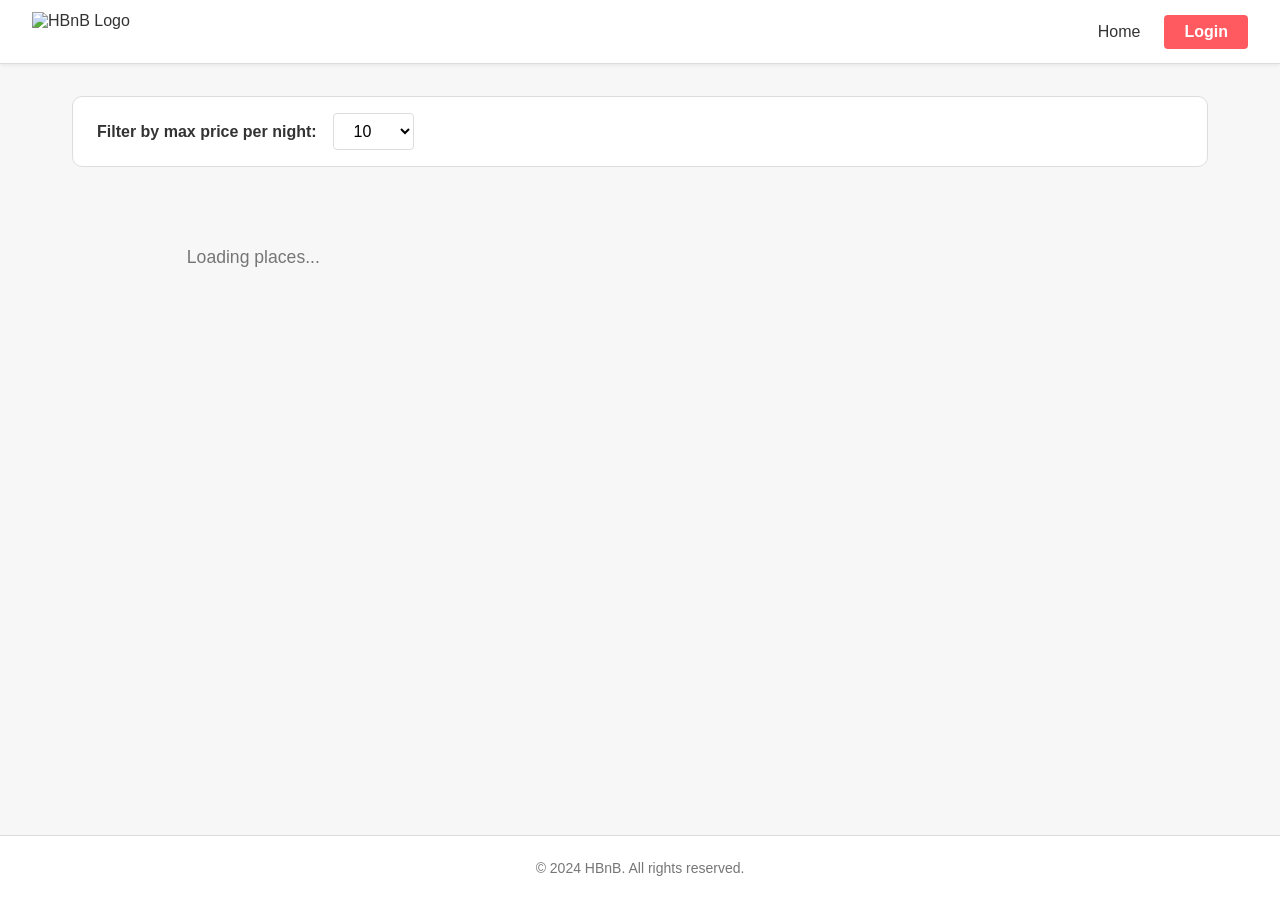
==== part4/bases_files/index.html @ 7cf10c92 "transfert all files and create base files" ====
<!DOCTYPE html>
<html lang="en">
<head>
    <meta charset="UTF-8">
    <meta name="viewport" content="width=device-width, initial-scale=1.0">
    <title>HBnB - Find Your Place</title>
    <link rel="stylesheet" href="styles.css">
    <link rel="icon" href="images/icon.png" type="image/png">
</head>
<body>
    <header>
        <img src="images/logo.png" alt="HBnB Logo" class="logo">
        <nav>
            <a href="index.html">Home</a>
            <a href="login.html" class="login-button" id="login-link">Login</a>
        </nav>
    </header>

    <main>
        <section class="filter-section">
            <label for="price-filter">Filter by max price per night:</label>
            <select id="price-filter">
                <option value="10">10</option>
                <option value="50">50</option>
                <option value="100">100</option>
                <option value="all">All</option>
            </select>
        </section>

        <div id="places-list">
            <p class="loading">Loading places...</p>
        </div>
    </main>

    <footer>
        <p>&copy; 2024 HBnB. All rights reserved.</p>
    </footer>

    <script src="scripts.js"></script>
</body>
</html>
---- part4/bases_files/styles.css ----
/* =========================================
   HBnB - Global Styles
   ========================================= */

* {
    box-sizing: border-box;
    margin: 0;
    padding: 0;
}

:root {
    --primary: #ff5a5f;
    --primary-dark: #e04a4f;
    --secondary: #00a699;
    --bg: #f7f7f7;
    --white: #ffffff;
    --text: #333333;
    --text-light: #767676;
    --border: #dddddd;
    --shadow: 0 2px 8px rgba(0, 0, 0, 0.12);
    --radius: 10px;
}

body {
    font-family: 'Segoe UI', Tahoma, Geneva, Verdana, sans-serif;
    background-color: var(--bg);
    color: var(--text);
    min-height: 100vh;
    display: flex;
    flex-direction: column;
}

/* =========================================
   Header
   ========================================= */

header {
    background-color: var(--white);
    border-bottom: 1px solid var(--border);
    padding: 0 2rem;
    height: 64px;
    display: flex;
    align-items: center;
    justify-content: space-between;
    position: sticky;
    top: 0;
    z-index: 100;
    box-shadow: 0 1px 4px rgba(0, 0, 0, 0.08);
}

.logo {
    height: 40px;
    width: auto;
}

nav {
    display: flex;
    align-items: center;
    gap: 1.5rem;
}

nav a {
    color: var(--text);
    text-decoration: none;
    font-weight: 500;
    transition: color 0.2s;
}

nav a:hover {
    color: var(--primary);
}

.login-button {
    background-color: var(--primary);
    color: var(--white) !important;
    padding: 0.5rem 1.25rem;
    border-radius: 4px;
    font-weight: 600;
    transition: background-color 0.2s !important;
}

.login-button:hover {
    background-color: var(--primary-dark) !important;
    color: var(--white) !important;
}

/* =========================================
   Main content
   ========================================= */

main {
    flex: 1;
    padding: 2rem;
    max-width: 1200px;
    width: 100%;
    margin: 0 auto;
}

h1, h2, h3 {
    margin-bottom: 1rem;
    color: var(--text);
}

/* =========================================
   Filter Section
   ========================================= */

.filter-section {
    background-color: var(--white);
    border: 1px solid var(--border);
    border-radius: var(--radius);
    padding: 1rem 1.5rem;
    margin-bottom: 2rem;
    display: flex;
    align-items: center;
    gap: 1rem;
}

.filter-section label {
    font-weight: 600;
    color: var(--text);
    white-space: nowrap;
}

.filter-section select {
    padding: 0.5rem 1rem;
    border: 1px solid var(--border);
    border-radius: 4px;
    font-size: 1rem;
    background-color: var(--white);
    cursor: pointer;
    outline: none;
    transition: border-color 0.2s;
}

.filter-section select:focus {
    border-color: var(--primary);
}

/* =========================================
   Place Cards (index.html)
   ========================================= */

#places-list {
    display: grid;
    grid-template-columns: repeat(auto-fill, minmax(300px, 1fr));
    gap: 1.5rem;
}

.place-card {
    background-color: var(--white);
    border: 1px solid var(--border);
    border-radius: var(--radius);
    padding: 10px;
    margin: 20px 0;
    box-shadow: var(--shadow);
    transition: transform 0.2s, box-shadow 0.2s;
    display: flex;
    flex-direction: column;
    gap: 0.5rem;
}

.place-card:hover {
    transform: translateY(-3px);
    box-shadow: 0 6px 16px rgba(0, 0, 0, 0.15);
}

.place-card h3 {
    font-size: 1.1rem;
    margin-bottom: 0;
    color: var(--text);
}

.place-card .price {
    color: var(--primary);
    font-weight: 700;
    font-size: 1rem;
}

.place-card .location {
    color: var(--text-light);
    font-size: 0.875rem;
}

.details-button {
    display: inline-block;
    margin-top: 0.5rem;
    background-color: var(--primary);
    color: var(--white);
    padding: 0.5rem 1rem;
    border-radius: 4px;
    text-decoration: none;
    font-weight: 600;
    font-size: 0.875rem;
    text-align: center;
    border: none;
    cursor: pointer;
    transition: background-color 0.2s;
    align-self: flex-start;
}

.details-button:hover {
    background-color: var(--primary-dark);
}

/* =========================================
   Place Details (place.html)
   ========================================= */

.place-details {
    background-color: var(--white);
    border: 1px solid var(--border);
    border-radius: var(--radius);
    padding: 10px;
    margin: 20px 0;
    box-shadow: var(--shadow);
}

.place-details h1 {
    font-size: 1.75rem;
    margin-bottom: 0.5rem;
}

.place-info {
    display: grid;
    grid-template-columns: repeat(auto-fit, minmax(200px, 1fr));
    gap: 1rem;
    margin: 1rem 0;
    padding: 1rem 0;
    border-top: 1px solid var(--border);
    border-bottom: 1px solid var(--border);
}

.place-info p {
    color: var(--text);
    font-size: 0.95rem;
}

.place-info strong {
    display: block;
    color: var(--text-light);
    font-size: 0.8rem;
    text-transform: uppercase;
    letter-spacing: 0.05em;
    margin-bottom: 0.25rem;
}

.place-description {
    margin: 1rem 0;
    line-height: 1.6;
    color: var(--text);
}

.amenities-list {
    display: flex;
    flex-wrap: wrap;
    gap: 0.5rem;
    margin-top: 0.5rem;
}

.amenity-tag {
    background-color: var(--bg);
    border: 1px solid var(--border);
    border-radius: 20px;
    padding: 0.25rem 0.75rem;
    font-size: 0.875rem;
    color: var(--text);
}

/* =========================================
   Reviews Section
   ========================================= */

#reviews {
    margin-top: 2rem;
}

#reviews h2 {
    font-size: 1.4rem;
    margin-bottom: 1rem;
    padding-bottom: 0.5rem;
    border-bottom: 2px solid var(--primary);
}

.review-card {
    background-color: var(--white);
    border: 1px solid var(--border);
    border-radius: var(--radius);
    padding: 10px;
    margin: 20px 0;
    box-shadow: var(--shadow);
}

.review-card .reviewer-name {
    font-weight: 700;
    color: var(--text);
    margin-bottom: 0.25rem;
}

.review-card .rating {
    color: #f4c542;
    font-size: 1.1rem;
    margin-bottom: 0.5rem;
}

.review-card .comment {
    color: var(--text);
    line-height: 1.5;
    font-style: italic;
}

/* =========================================
   Add Review Button
   ========================================= */

.add-review-btn {
    display: inline-block;
    margin-top: 1rem;
    background-color: var(--secondary);
    color: var(--white);
    padding: 0.6rem 1.25rem;
    border-radius: 4px;
    text-decoration: none;
    font-weight: 600;
    transition: background-color 0.2s;
}

.add-review-btn:hover {
    background-color: #008a7e;
}

/* =========================================
   Forms (login.html / add_review.html)
   ========================================= */

.form-container {
    max-width: 480px;
    margin: 3rem auto;
    background-color: var(--white);
    border: 1px solid var(--border);
    border-radius: var(--radius);
    padding: 2rem;
    box-shadow: var(--shadow);
}

.form-container h2 {
    text-align: center;
    margin-bottom: 1.5rem;
    font-size: 1.5rem;
    color: var(--primary);
}

.add-review {
    margin-top: 2rem;
    background-color: var(--white);
    border: 1px solid var(--border);
    border-radius: var(--radius);
    padding: 1.5rem;
    box-shadow: var(--shadow);
}

.add-review h2 {
    font-size: 1.3rem;
    margin-bottom: 1rem;
    padding-bottom: 0.5rem;
    border-bottom: 2px solid var(--secondary);
}

.form-group {
    margin-bottom: 1.25rem;
}

.form-group label {
    display: block;
    margin-bottom: 0.4rem;
    font-weight: 600;
    font-size: 0.9rem;
    color: var(--text);
}

.form-group input,
.form-group textarea,
.form-group select {
    width: 100%;
    padding: 0.65rem 0.85rem;
    border: 1px solid var(--border);
    border-radius: 4px;
    font-size: 1rem;
    font-family: inherit;
    background-color: var(--white);
    transition: border-color 0.2s;
    outline: none;
}

.form-group input:focus,
.form-group textarea:focus,
.form-group select:focus {
    border-color: var(--primary);
    box-shadow: 0 0 0 2px rgba(255, 90, 95, 0.15);
}

.form-group textarea {
    resize: vertical;
    min-height: 100px;
}

.submit-button {
    width: 100%;
    padding: 0.75rem;
    background-color: var(--primary);
    color: var(--white);
    border: none;
    border-radius: 4px;
    font-size: 1rem;
    font-weight: 700;
    cursor: pointer;
    transition: background-color 0.2s;
}

.submit-button:hover {
    background-color: var(--primary-dark);
}

/* =========================================
   Messages (error / success)
   ========================================= */

.message {
    padding: 0.75rem 1rem;
    border-radius: 4px;
    margin-bottom: 1rem;
    font-size: 0.9rem;
    display: none;
}

.message.error {
    background-color: #fde8e8;
    color: #c0392b;
    border: 1px solid #f5c6cb;
    display: block;
}

.message.success {
    background-color: #e8f8f5;
    color: #1a6b5a;
    border: 1px solid #b2dfdb;
    display: block;
}

/* =========================================
   Loading / Empty states
   ========================================= */

.loading {
    text-align: center;
    padding: 3rem;
    color: var(--text-light);
    font-size: 1.1rem;
}

.empty-state {
    text-align: center;
    padding: 3rem;
    color: var(--text-light);
}

/* =========================================
   Footer
   ========================================= */

footer {
    background-color: var(--white);
    border-top: 1px solid var(--border);
    padding: 1.5rem 2rem;
    text-align: center;
    color: var(--text-light);
    font-size: 0.875rem;
    margin-top: auto;
}

/* =========================================
   Back link
   ========================================= */

.back-link {
    display: inline-flex;
    align-items: center;
    gap: 0.25rem;
    color: var(--primary);
    text-decoration: none;
    font-weight: 500;
    margin-bottom: 1.5rem;
    font-size: 0.95rem;
}

.back-link:hover {
    text-decoration: underline;
}

/* =========================================
   Responsive
   ========================================= */

@media (max-width: 768px) {
    header {
        padding: 0 1rem;
    }

    main {
        padding: 1rem;
    }

    #places-list {
        grid-template-columns: 1fr;
    }

    .place-info {
        grid-template-columns: 1fr 1fr;
    }
}

@media (max-width: 480px) {
    .place-info {
        grid-template-columns: 1fr;
    }

    nav {
        gap: 0.75rem;
    }
}
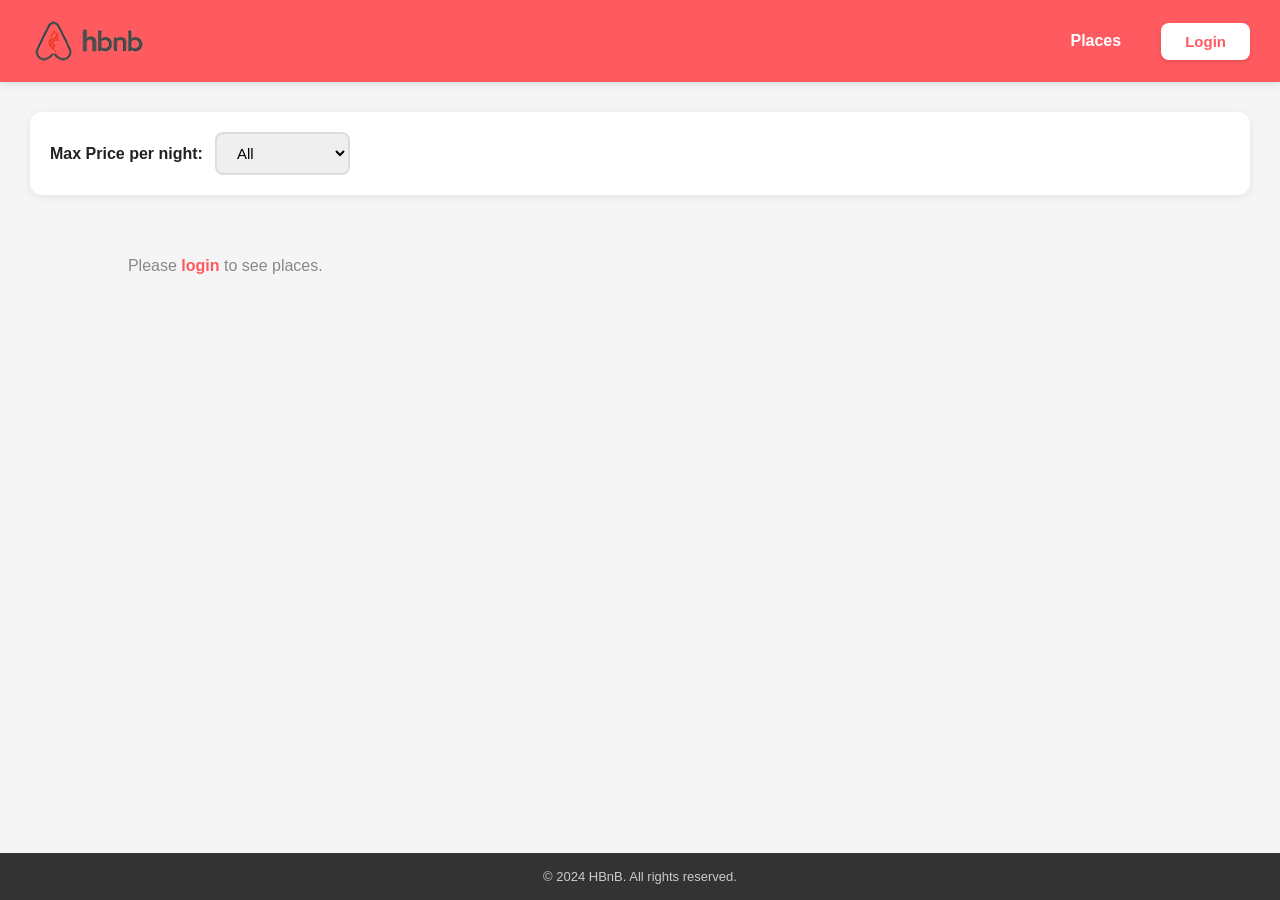
==== commit 3f9952ed: "adding all the front files" ====
--- a/part4/bases_files/index.html
+++ b/part4/bases_files/index.html
@@ -3,33 +3,37 @@
 <head>
     <meta charset="UTF-8">
     <meta name="viewport" content="width=device-width, initial-scale=1.0">
-    <title>HBnB - Find Your Place</title>
+    <title>HBnB - List of Places</title>
+    <link rel="icon" type="image/svg+xml" href="images/icon.svg">
     <link rel="stylesheet" href="styles.css">
-    <link rel="icon" href="images/icon.png" type="image/png">
 </head>
 <body>
     <header>
         <img src="images/logo.png" alt="HBnB Logo" class="logo">
         <nav>
-            <a href="index.html">Home</a>
-            <a href="login.html" class="login-button" id="login-link">Login</a>
+            <a href="index.html">Places</a>
+            <a href="login.html" id="login-link" class="login-button">Login</a>
+            <span id="user-info" style="display: none;">
+                <span id="user-name"></span>
+                <a href="#" id="logout-link" class="login-button">Logout</a>
+            </span>
         </nav>
     </header>
 
     <main>
-        <section class="filter-section">
-            <label for="price-filter">Filter by max price per night:</label>
+        <section id="filter">
+            <label for="price-filter">Max Price per night:</label>
             <select id="price-filter">
-                <option value="10">10</option>
-                <option value="50">50</option>
-                <option value="100">100</option>
                 <option value="all">All</option>
+                <option value="50">Under $50</option>
+                <option value="100">Under $100</option>
+                <option value="200">Under $200</option>
             </select>
         </section>
 
-        <div id="places-list">
-            <p class="loading">Loading places...</p>
-        </div>
+        <section id="places-list">
+            <!-- List of places will be populated dynamically -->
+        </section>
     </main>
 
     <footer>
--- a/part4/bases_files/styles.css
+++ b/part4/bases_files/styles.css
@@ -1,530 +1,440 @@
-/* =========================================
-   HBnB - Global Styles
-   ========================================= */
-
-* {
-    box-sizing: border-box;
-    margin: 0;
-    padding: 0;
-}
-
-:root {
-    --primary: #ff5a5f;
-    --primary-dark: #e04a4f;
-    --secondary: #00a699;
-    --bg: #f7f7f7;
-    --white: #ffffff;
-    --text: #333333;
-    --text-light: #767676;
-    --border: #dddddd;
-    --shadow: 0 2px 8px rgba(0, 0, 0, 0.12);
-    --radius: 10px;
-}
+/* ── Reset & Base ── */
+*, *::before, *::after { box-sizing: border-box; margin: 0; padding: 0; }
 
 body {
-    font-family: 'Segoe UI', Tahoma, Geneva, Verdana, sans-serif;
-    background-color: var(--bg);
-    color: var(--text);
+    font-family: 'Segoe UI', Arial, sans-serif;
+    background: #f5f5f5;
+    color: #333;
     min-height: 100vh;
     display: flex;
     flex-direction: column;
 }
 
-/* =========================================
-   Header
-   ========================================= */
-
+a { color: inherit; text-decoration: none; }
+
+/* ── Header ── */
 header {
-    background-color: var(--white);
-    border-bottom: 1px solid var(--border);
-    padding: 0 2rem;
-    height: 64px;
+    background: #ff5a5f;
+    padding: 16px 30px;
     display: flex;
     align-items: center;
     justify-content: space-between;
-    position: sticky;
-    top: 0;
-    z-index: 100;
-    box-shadow: 0 1px 4px rgba(0, 0, 0, 0.08);
-}
-
-.logo {
-    height: 40px;
+    box-shadow: 0 2px 8px rgba(0,0,0,0.1);
+}
+
+header .logo {
+    height: 50px;
     width: auto;
 }
 
-nav {
+header nav {
     display: flex;
     align-items: center;
-    gap: 1.5rem;
-}
-
-nav a {
-    color: var(--text);
+    gap: 20px;
+}
+
+header nav a {
+    color: white;
+    font-weight: 600;
+    font-size: 16px;
     text-decoration: none;
-    font-weight: 500;
-    transition: color 0.2s;
-}
-
-nav a:hover {
-    color: var(--primary);
+    padding: 10px 20px;
+    border-radius: 8px;
+    transition: background 0.3s, transform 0.2s;
+}
+
+header nav a:hover {
+    background: rgba(255, 255, 255, 0.15);
+    transform: translateY(-1px);
+}
+
+#user-info {
+    display: flex;
+    align-items: center;
+    gap: 15px;
+}
+
+#user-name {
+    color: white;
+    font-weight: 600;
+    font-size: 16px;
+    padding: 8px 12px;
+    background: rgba(255, 255, 255, 0.2);
+    border-radius: 8px;
 }
 
 .login-button {
-    background-color: var(--primary);
-    color: var(--white) !important;
-    padding: 0.5rem 1.25rem;
-    border-radius: 4px;
-    font-weight: 600;
-    transition: background-color 0.2s !important;
+    background: #fff;
+    color: #ff5a5f !important;
+    border: none;
+    border-radius: 8px;
+    padding: 10px 24px;
+    font-size: 15px;
+    font-weight: 700;
+    cursor: pointer;
+    text-decoration: none;
+    transition: all 0.3s;
+    box-shadow: 0 2px 4px rgba(0,0,0,0.1);
+    display: inline-block;
 }
 
 .login-button:hover {
-    background-color: var(--primary-dark) !important;
-    color: var(--white) !important;
-}
-
-/* =========================================
-   Main content
-   ========================================= */
-
+    transform: translateY(-2px);
+    box-shadow: 0 4px 8px rgba(0,0,0,0.15);
+}
+
+/* ── Main ── */
 main {
     flex: 1;
-    padding: 2rem;
-    max-width: 1200px;
+    padding: 30px;
+    max-width: 1400px;
     width: 100%;
     margin: 0 auto;
 }
 
-h1, h2, h3 {
-    margin-bottom: 1rem;
-    color: var(--text);
-}
-
-/* =========================================
-   Filter Section
-   ========================================= */
-
-.filter-section {
-    background-color: var(--white);
-    border: 1px solid var(--border);
-    border-radius: var(--radius);
-    padding: 1rem 1.5rem;
-    margin-bottom: 2rem;
+/* ── Filter Section ── */
+#filter {
+    background: #fff;
+    border-radius: 12px;
+    padding: 20px;
+    margin-bottom: 30px;
+    box-shadow: 0 2px 8px rgba(0,0,0,0.08);
     display: flex;
     align-items: center;
-    gap: 1rem;
-}
-
-.filter-section label {
-    font-weight: 600;
-    color: var(--text);
-    white-space: nowrap;
-}
-
-.filter-section select {
-    padding: 0.5rem 1rem;
-    border: 1px solid var(--border);
-    border-radius: 4px;
-    font-size: 1rem;
-    background-color: var(--white);
-    cursor: pointer;
+    gap: 12px;
+}
+
+#filter label {
+    font-weight: 600;
+    font-size: 16px;
+    color: #222;
+}
+
+#filter select {
+    padding: 10px 16px;
+    border: 2px solid #ddd;
+    border-radius: 8px;
+    font-size: 15px;
+    cursor: pointer;
+    transition: border-color 0.2s;
+}
+
+#filter select:hover,
+#filter select:focus {
+    border-color: #ff5a5f;
     outline: none;
-    transition: border-color 0.2s;
-}
-
-.filter-section select:focus {
-    border-color: var(--primary);
-}
-
-/* =========================================
-   Place Cards (index.html)
-   ========================================= */
-
+}
+
+/* ── Place Cards (index) ── */
 #places-list {
     display: grid;
-    grid-template-columns: repeat(auto-fill, minmax(300px, 1fr));
-    gap: 1.5rem;
+    grid-template-columns: repeat(auto-fill, minmax(320px, 1fr));
+    gap: 24px;
+    margin-bottom: 40px;
 }
 
 .place-card {
-    background-color: var(--white);
-    border: 1px solid var(--border);
-    border-radius: var(--radius);
+    background: #fff;
+    border: 1px solid #ddd;
+    border-radius: 10px;
+    overflow: hidden;
+    box-shadow: 0 2px 12px rgba(0,0,0,0.08);
+    transition: transform 0.3s, box-shadow 0.3s;
+    display: flex;
+    flex-direction: column;
+    cursor: pointer;
+    margin: 20px 0;
     padding: 10px;
-    margin: 20px 0;
-    box-shadow: var(--shadow);
-    transition: transform 0.2s, box-shadow 0.2s;
-    display: flex;
-    flex-direction: column;
-    gap: 0.5rem;
 }
 
 .place-card:hover {
-    transform: translateY(-3px);
-    box-shadow: 0 6px 16px rgba(0, 0, 0, 0.15);
-}
-
-.place-card h3 {
-    font-size: 1.1rem;
-    margin-bottom: 0;
-    color: var(--text);
-}
-
-.place-card .price {
-    color: var(--primary);
+    transform: translateY(-4px);
+    box-shadow: 0 8px 24px rgba(255, 90, 95, 0.15);
+}
+
+.place-card h2 {
+    font-size: 19px;
+    color: #222;
+    margin: 0 0 10px 0;
+    font-weight: 600;
+    line-height: 1.3;
+}
+
+.place-card p {
+    font-size: 15px;
+    color: #666;
+    margin-bottom: 8px;
+}
+
+.place-card p strong {
+    color: #ff5a5f;
+    font-size: 18px;
     font-weight: 700;
-    font-size: 1rem;
-}
-
-.place-card .location {
-    color: var(--text-light);
-    font-size: 0.875rem;
 }
 
 .details-button {
     display: inline-block;
-    margin-top: 0.5rem;
-    background-color: var(--primary);
-    color: var(--white);
-    padding: 0.5rem 1rem;
-    border-radius: 4px;
+    background: #ff5a5f;
+    color: #fff !important;
+    border: none;
+    border-radius: 8px;
+    padding: 12px 24px;
+    font-size: 15px;
+    font-weight: 600;
+    cursor: pointer;
+    text-align: center;
+    margin-top: auto;
+    transition: background 0.3s;
     text-decoration: none;
-    font-weight: 600;
-    font-size: 0.875rem;
+}
+
+.details-button:hover {
+    background: #e04e53;
+}
+
+/* ── Footer ── */
+footer {
+    background: #333;
+    color: #ccc;
     text-align: center;
-    border: none;
-    cursor: pointer;
-    transition: background-color 0.2s;
-    align-self: flex-start;
-}
-
-.details-button:hover {
-    background-color: var(--primary-dark);
-}
-
-/* =========================================
-   Place Details (place.html)
-   ========================================= */
-
+    padding: 16px;
+    font-size: 13px;
+    margin-top: 40px;
+}
+
+/* ── Place Details ── */
 .place-details {
-    background-color: var(--white);
-    border: 1px solid var(--border);
-    border-radius: var(--radius);
+    background: #fff;
+    border: 1px solid #ddd;
+    border-radius: 10px;
+    margin: 20px 0;
     padding: 10px;
-    margin: 20px 0;
-    box-shadow: var(--shadow);
-}
-
-.place-details h1 {
-    font-size: 1.75rem;
-    margin-bottom: 0.5rem;
+    box-shadow: 0 2px 8px rgba(0,0,0,0.06);
+}
+
+.place-details h2 {
+    font-size: 22px;
+    margin-bottom: 10px;
+    color: #222;
 }
 
 .place-info {
-    display: grid;
-    grid-template-columns: repeat(auto-fit, minmax(200px, 1fr));
-    gap: 1rem;
-    margin: 1rem 0;
-    padding: 1rem 0;
-    border-top: 1px solid var(--border);
-    border-bottom: 1px solid var(--border);
-}
-
-.place-info p {
-    color: var(--text);
-    font-size: 0.95rem;
-}
-
-.place-info strong {
-    display: block;
-    color: var(--text-light);
-    font-size: 0.8rem;
-    text-transform: uppercase;
-    letter-spacing: 0.05em;
-    margin-bottom: 0.25rem;
-}
-
-.place-description {
-    margin: 1rem 0;
-    line-height: 1.6;
-    color: var(--text);
-}
+    display: flex;
+    flex-direction: column;
+    gap: 6px;
+    font-size: 15px;
+    margin-bottom: 12px;
+}
+
+.place-info span { color: #555; }
+.place-info strong { color: #222; }
 
 .amenities-list {
     display: flex;
     flex-wrap: wrap;
-    gap: 0.5rem;
-    margin-top: 0.5rem;
+    gap: 8px;
+    margin-top: 8px;
 }
 
 .amenity-tag {
-    background-color: var(--bg);
-    border: 1px solid var(--border);
+    background: #fff3f3;
+    color: #ff5a5f;
+    border: 1px solid #ffb3b5;
     border-radius: 20px;
-    padding: 0.25rem 0.75rem;
-    font-size: 0.875rem;
-    color: var(--text);
-}
-
-/* =========================================
-   Reviews Section
-   ========================================= */
-
-#reviews {
-    margin-top: 2rem;
-}
-
-#reviews h2 {
-    font-size: 1.4rem;
-    margin-bottom: 1rem;
-    padding-bottom: 0.5rem;
-    border-bottom: 2px solid var(--primary);
-}
-
-.review-card {
-    background-color: var(--white);
-    border: 1px solid var(--border);
-    border-radius: var(--radius);
-    padding: 10px;
-    margin: 20px 0;
-    box-shadow: var(--shadow);
-}
-
-.review-card .reviewer-name {
-    font-weight: 700;
-    color: var(--text);
-    margin-bottom: 0.25rem;
-}
-
-.review-card .rating {
-    color: #f4c542;
-    font-size: 1.1rem;
-    margin-bottom: 0.5rem;
-}
-
-.review-card .comment {
-    color: var(--text);
-    line-height: 1.5;
-    font-style: italic;
-}
-
-/* =========================================
-   Add Review Button
-   ========================================= */
-
-.add-review-btn {
-    display: inline-block;
-    margin-top: 1rem;
-    background-color: var(--secondary);
-    color: var(--white);
-    padding: 0.6rem 1.25rem;
-    border-radius: 4px;
-    text-decoration: none;
-    font-weight: 600;
-    transition: background-color 0.2s;
-}
-
-.add-review-btn:hover {
-    background-color: #008a7e;
-}
-
-/* =========================================
-   Forms (login.html / add_review.html)
-   ========================================= */
-
-.form-container {
-    max-width: 480px;
-    margin: 3rem auto;
-    background-color: var(--white);
-    border: 1px solid var(--border);
-    border-radius: var(--radius);
-    padding: 2rem;
-    box-shadow: var(--shadow);
-}
-
-.form-container h2 {
-    text-align: center;
-    margin-bottom: 1.5rem;
-    font-size: 1.5rem;
-    color: var(--primary);
-}
-
-.add-review {
-    margin-top: 2rem;
-    background-color: var(--white);
-    border: 1px solid var(--border);
-    border-radius: var(--radius);
-    padding: 1.5rem;
-    box-shadow: var(--shadow);
-}
-
-.add-review h2 {
-    font-size: 1.3rem;
-    margin-bottom: 1rem;
-    padding-bottom: 0.5rem;
-    border-bottom: 2px solid var(--secondary);
-}
-
-.form-group {
-    margin-bottom: 1.25rem;
-}
-
-.form-group label {
-    display: block;
-    margin-bottom: 0.4rem;
-    font-weight: 600;
-    font-size: 0.9rem;
-    color: var(--text);
-}
-
-.form-group input,
-.form-group textarea,
-.form-group select {
-    width: 100%;
-    padding: 0.65rem 0.85rem;
-    border: 1px solid var(--border);
-    border-radius: 4px;
-    font-size: 1rem;
-    font-family: inherit;
-    background-color: var(--white);
-    transition: border-color 0.2s;
-    outline: none;
-}
-
-.form-group input:focus,
-.form-group textarea:focus,
-.form-group select:focus {
-    border-color: var(--primary);
-    box-shadow: 0 0 0 2px rgba(255, 90, 95, 0.15);
-}
-
-.form-group textarea {
-    resize: vertical;
-    min-height: 100px;
-}
-
-.submit-button {
-    width: 100%;
-    padding: 0.75rem;
-    background-color: var(--primary);
-    color: var(--white);
-    border: none;
-    border-radius: 4px;
-    font-size: 1rem;
-    font-weight: 700;
-    cursor: pointer;
-    transition: background-color 0.2s;
-}
-
-.submit-button:hover {
-    background-color: var(--primary-dark);
-}
-
-/* =========================================
-   Messages (error / success)
-   ========================================= */
-
-.message {
-    padding: 0.75rem 1rem;
-    border-radius: 4px;
-    margin-bottom: 1rem;
-    font-size: 0.9rem;
-    display: none;
-}
-
-.message.error {
-    background-color: #fde8e8;
-    color: #c0392b;
-    border: 1px solid #f5c6cb;
-    display: block;
-}
-
-.message.success {
-    background-color: #e8f8f5;
-    color: #1a6b5a;
-    border: 1px solid #b2dfdb;
-    display: block;
-}
-
-/* =========================================
-   Loading / Empty states
-   ========================================= */
-
-.loading {
-    text-align: center;
-    padding: 3rem;
-    color: var(--text-light);
-    font-size: 1.1rem;
-}
-
-.empty-state {
-    text-align: center;
-    padding: 3rem;
-    color: var(--text-light);
-}
-
-/* =========================================
-   Footer
-   ========================================= */
-
-footer {
-    background-color: var(--white);
-    border-top: 1px solid var(--border);
-    padding: 1.5rem 2rem;
-    text-align: center;
-    color: var(--text-light);
-    font-size: 0.875rem;
-    margin-top: auto;
-}
-
-/* =========================================
-   Back link
-   ========================================= */
-
-.back-link {
+    padding: 4px 12px;
+    font-size: 13px;
+    font-weight: 500;
     display: inline-flex;
     align-items: center;
-    gap: 0.25rem;
-    color: var(--primary);
-    text-decoration: none;
-    font-weight: 500;
-    margin-bottom: 1.5rem;
-    font-size: 0.95rem;
-}
-
-.back-link:hover {
-    text-decoration: underline;
-}
-
-/* =========================================
-   Responsive
-   ========================================= */
-
+    gap: 4px;
+}
+
+/* ── Reviews Section ── */
+#reviews {
+    margin: 20px 0;
+}
+
+#reviews h3 {
+    font-size: 18px;
+    margin-bottom: 12px;
+}
+
+.review-card {
+    background: #fff;
+    margin: 20px 0;
+    padding: 10px;
+    border: 1px solid #ddd;
+    border-radius: 10px;
+    box-shadow: 0 2px 6px rgba(0,0,0,0.05);
+}
+
+.review-card .reviewer {
+    font-weight: 600;
+    margin-bottom: 4px;
+}
+
+.review-card .rating {
+    color: #ff5a5f;
+    font-size: 18px;
+    margin-bottom: 4px;
+}
+
+.review-card .comment {
+    font-size: 14px;
+    color: #555;
+}
+
+/* ── Add Review ── */
+.add-review {
+    background: #fff;
+    border: 1px solid #ddd;
+    border-radius: 10px;
+    margin: 20px 0;
+    padding: 10px;
+    box-shadow: 0 2px 8px rgba(0,0,0,0.06);
+}
+
+.add-review h2,
+.add-review h3 {
+    font-size: 18px;
+    margin-bottom: 14px;
+    color: #222;
+}
+
+.add-review .form {
+    display: flex;
+    flex-direction: column;
+    gap: 14px;
+}
+
+.add-review .form label {
+    font-weight: 600;
+    font-size: 14px;
+    color: #333;
+}
+
+.add-review .form textarea,
+.add-review .form select,
+.add-review .form input {
+    width: 100%;
+    padding: 10px;
+    border: 1px solid #ddd;
+    border-radius: 8px;
+    font-size: 14px;
+    font-family: inherit;
+    resize: vertical;
+    transition: border-color 0.2s;
+}
+
+.add-review .form textarea:focus,
+.add-review .form select:focus {
+    border-color: #ff5a5f;
+    outline: none;
+}
+
+.add-review .form button {
+    background: #ff5a5f;
+    color: #fff;
+    border: none;
+    border-radius: 8px;
+    padding: 10px 24px;
+    font-size: 15px;
+    font-weight: 600;
+    cursor: pointer;
+    align-self: flex-start;
+    transition: background 0.2s;
+}
+
+.add-review .form button:hover { background: #e04e53; }
+
+/* ── Login Form ── */
+.login-container {
+    max-width: 420px;
+    margin: 60px auto;
+    background: #fff;
+    border: 1px solid #ddd;
+    border-radius: 10px;
+    padding: 30px;
+    box-shadow: 0 4px 16px rgba(0,0,0,0.08);
+}
+
+.login-container h2 {
+    text-align: center;
+    margin-bottom: 24px;
+    color: #222;
+}
+
+.login-container form {
+    display: flex;
+    flex-direction: column;
+    gap: 16px;
+}
+
+.login-container label {
+    font-weight: 600;
+    font-size: 14px;
+}
+
+.login-container input {
+    width: 100%;
+    padding: 10px 14px;
+    border: 1px solid #ddd;
+    border-radius: 8px;
+    font-size: 15px;
+    transition: border-color 0.2s;
+}
+
+.login-container input:focus {
+    border-color: #ff5a5f;
+    outline: none;
+}
+
+.login-container button {
+    background: #ff5a5f;
+    color: #fff;
+    border: none;
+    border-radius: 8px;
+    padding: 12px;
+    font-size: 16px;
+    font-weight: 700;
+    cursor: pointer;
+    transition: background 0.2s;
+}
+
+.login-container button:hover { background: #e04e53; }
+
+/* ── Responsive ── */
 @media (max-width: 768px) {
+    #places-list {
+        grid-template-columns: repeat(auto-fill, minmax(250px, 1fr));
+        gap: 16px;
+    }
+
+    main { padding: 20px; }
+
     header {
-        padding: 0 1rem;
+        flex-direction: column;
+        gap: 15px;
+        padding: 16px;
     }
 
-    main {
-        padding: 1rem;
+    header nav {
+        width: 100%;
+        justify-content: center;
+        flex-wrap: wrap;
     }
-
-    #places-list {
-        grid-template-columns: 1fr;
+}
+
+@media (max-width: 480px) {
+    #places-list { grid-template-columns: 1fr; }
+
+    header nav a {
+        padding: 8px 16px;
+        font-size: 14px;
     }
 
-    .place-info {
-        grid-template-columns: 1fr 1fr;
+    .login-button {
+        padding: 8px 20px;
+        font-size: 14px;
     }
 }
-
-@media (max-width: 480px) {
-    .place-info {
-        grid-template-columns: 1fr;
-    }
-
-    nav {
-        gap: 0.75rem;
-    }
-}
